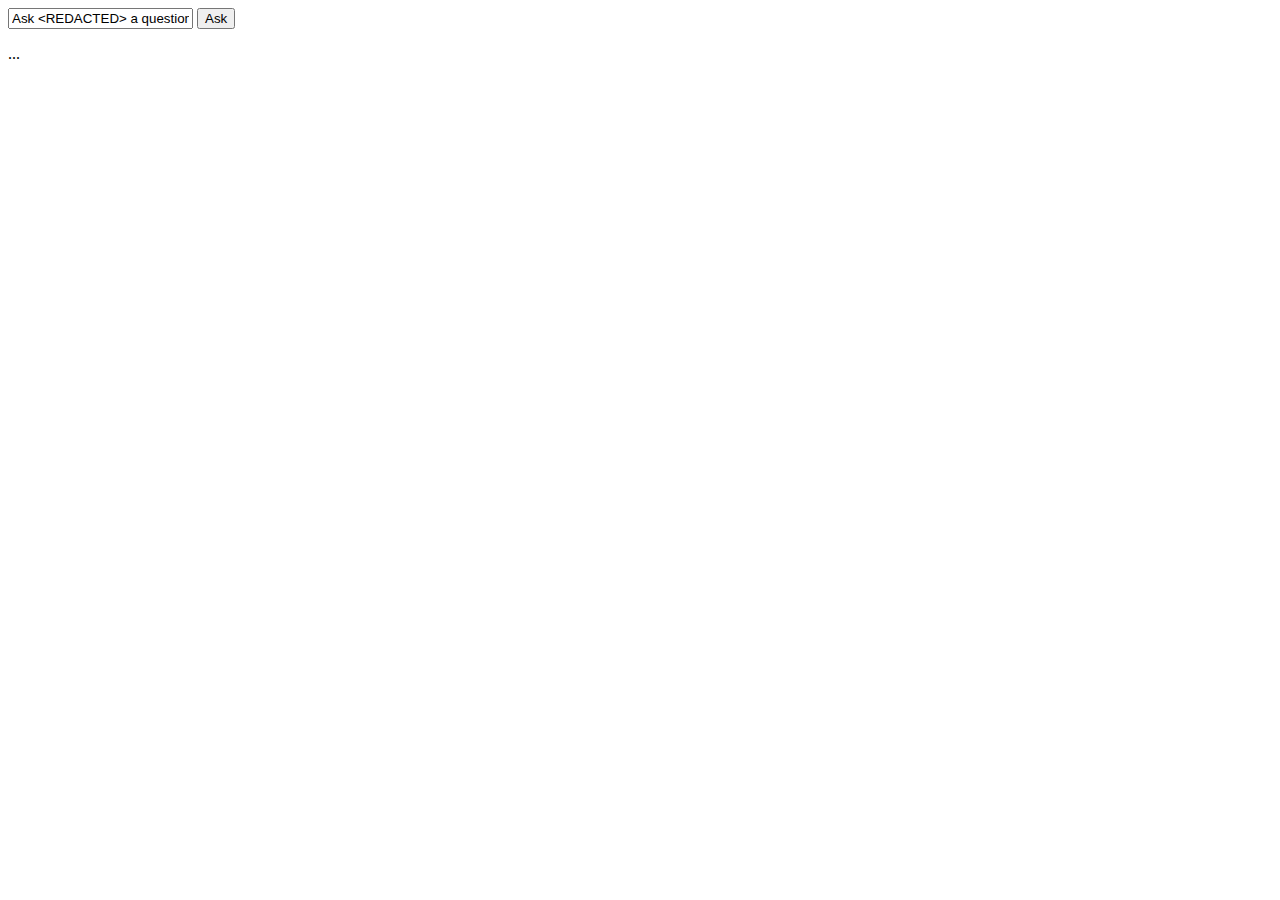
==== stockbot/web_frontend/files/index.html @ cc588191 "Added metrics" ====
<html>
    <head>
        <title>Stock Market Bot</title>
        <script src="rest-caller.js"></script>
        <link rel="stylesheet" type="text/css" href="/roboto.css">
        <link rel="stylesheet" type="text/css" href="/styles.css"> 
    </head>
    <body>
        <div id="questionBox">
            <input id="inputBox" type="test" value="Ask &lt;REDACTED&gt; a question!"></input>
            <button id="askButton">Ask</button>
        </div>
        <p id="metricsText">...</p>
        <div id="answerList"></div>
    </body>
</html>
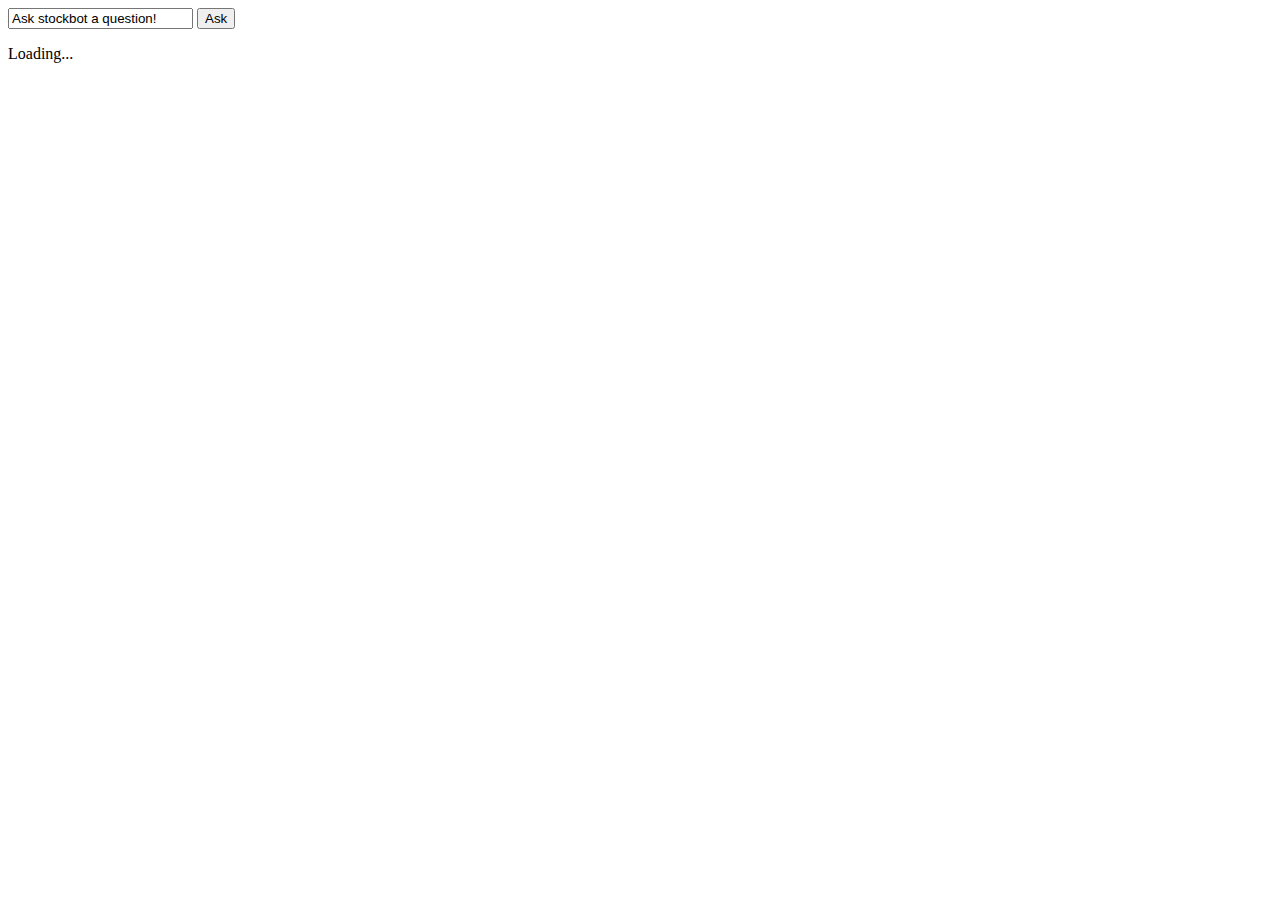
==== commit 08a5c234: "Use my own QR code library instead of qrcode from pip" ====
--- a/stockbot/web_frontend/files/index.html
+++ b/stockbot/web_frontend/files/index.html
@@ -7,10 +7,10 @@
     </head>
     <body>
         <div id="questionBox">
-            <input id="inputBox" type="test" value="Ask &lt;REDACTED&gt; a question!"></input>
+            <input id="inputBox" type="test" value="Ask stockbot a question!"></input>
             <button id="askButton">Ask</button>
         </div>
-        <p id="metricsText">...</p>
+        <p id="metricsText">Loading...</p>
         <div id="answerList"></div>
     </body>
 </html>
